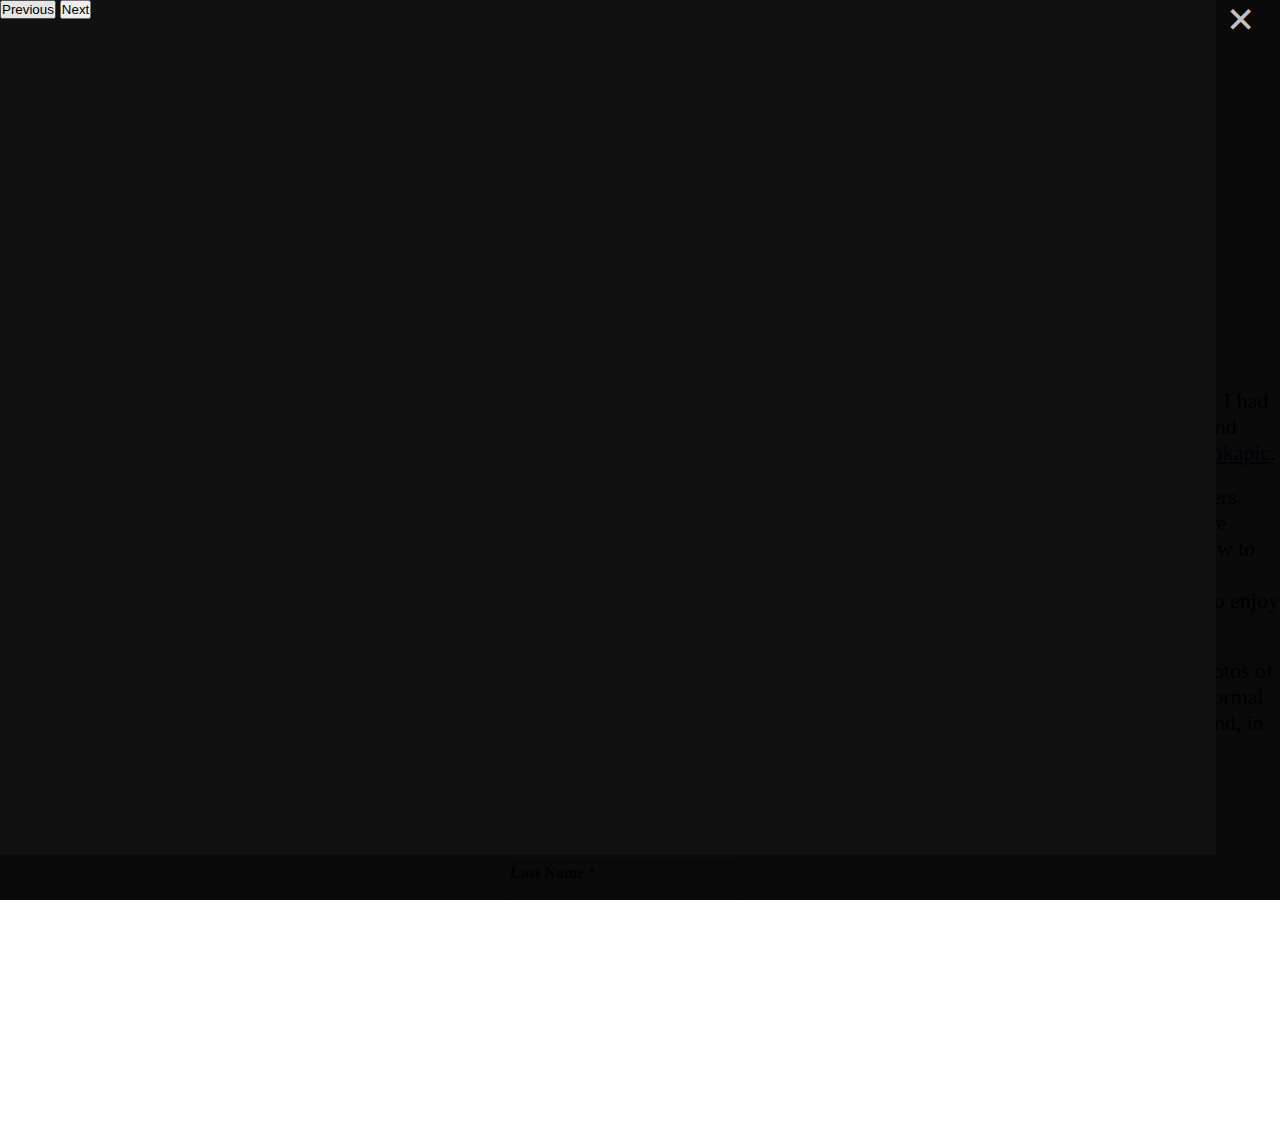
==== index.html @ 0e4da647 "Added local storage for photos and contact form" ====
<!DOCTYPE html>
<html lang="en" class="overflow-hidden">
<head>
    <meta charset="UTF-8">
    <meta http-equiv="X-UA-Compatible" content="IE=edge">
    <meta name="viewport" content="width=device-width, initial-scale=1.0">
    <link rel="preconnect" href="https://fonts.gstatic.com">
    <link href="https://cdn.jsdelivr.net/npm/bootstrap@5.0.0-beta2/dist/css/bootstrap.min.css" rel="stylesheet" integrity="sha384-BmbxuPwQa2lc/FVzBcNJ7UAyJxM6wuqIj61tLrc4wSX0szH/Ev+nYRRuWlolflfl" crossorigin="anonymous">
    <link href="https://fonts.googleapis.com/css2?family=Lora:ital,wght@0,400;0,500;1,600&display=swap" rel="stylesheet">
    <link href="https://fonts.googleapis.com/css2?family=Sorts+Mill+Goudy&display=swap" rel="stylesheet">
    <script src="https://cdn.jsdelivr.net/npm/jquery@3.2.1/dist/jquery.min.js"></script>
    <link rel="stylesheet" href="https://cdnjs.cloudflare.com/ajax/libs/font-awesome/4.7.0/css/font-awesome.min.css">
    <link rel="stylesheet" type="text/css" href="style.css">
    <title>Document</title>
</head>
<body>
    <div class="d-flex align-items-start overflow-hidden">
        <div class="hamburger">
            <div class="line line1"></div>
            <div class="line line2"></div>
            <div class="line line3"></div>
        </div>

        <div class="side-navbar nav flex-column position-absolute h-100 pe-4">
            <div class="nav-logo-name pb-2 px-3">
                <div class="text d-inline-block lh-sm">
                    <a href="#" class="btn">
                        <span style="font-size: 70px;">光</span><br>
                        <span style="font-size: 20px;">Jesse Lind</span>
                    </a>
                </div>
            </div>
            <ul class="nav nav-tabs flex-column border-0" id="navLinks" role="tablist">
                <li class="nav-item ms-3 p-1 pointer-event">
                    <button class="nav-link d-block mt-3 active" id="home-tab" data-toggle="tab" href="#home" role="tab" aria-controls="home" aria-selected="true">Home</button>
                </li>
                <li class="nav-item ms-3 p-1 pointer-event">
                    <button class="nav-link d-block mt-3" id="collections-tab" data-toggle="tab" href="#collections" role="tab" aria-controls="collections" aria-selected="false">Collections</button>
                </li>
                <li class="nav-item ms-3 p-1 pointer-event">
                    <button class="nav-link d-block mt-3" id="all-tab" data-toggle="tab" href="#all" role="tab" aria-controls="all" aria-selected="false">All Photos</button>
                </li>
                <li class="nav-item ms-3 p-1 pointer-event">
                    <button class="nav-link d-block mt-3" id="about-tab" data-toggle="tab" href="#about" role="tab" aria-controls="about" aria-selected="false">About Me</button>
                </li>
                <li class="nav-item ms-3 p-1 pointer-event">
                    <button class="nav-link d-block mt-3" id="contact-tab" data-toggle="tab" href="#contact" role="tab" aria-controls="contact" aria-selected="false">Contact</button>
                </li>
            </ul>
        </div>

        <div class="tab-content d-flex w-100 h-100 overflow-hidden">
            <div class="tab-pane fade w-100 h-100 overflow-hidden" id="home" role="tabpanel" aria-labelledby="home-tab">
            </div>
            <div class="tab-pane fade w-100 h-100 overflow-hidden" id="collections" role="tabpanel" aria-labelledby="collections-tab">                
                <div class="mobile-header-logo text-center mt-1 d-none">
                    <div style="font-size: 25px">光</div>
                    <div style="font-size: 15px;">Jesse Lind</div>
                </div>
                <div id="collections-body" class="overflow-hidden">
                </div>
                <div id="collections-carousel-container" class="collections-carousel-wrapper position-absolute d-flex d-none justify-content-center align-items-center">
                    <div id="exit-collections-carousel-btn">&#10005</div>
                    <div class="collections-carousel d-flex justify-content-center align-items-center">
                        <div id="collections-carousel-controls" class="carousel slide overflow-hidden d-flex align-items-center" data-ride="carousel" data-interval="false">
                            <div class="carousel-inner d-flex align-items-center">
                            </div>
                            <button class="collections-carousel-prev-btn carousel-control-prev" type="button" data-bs-target="#collections-carousel-controls" data-bs-slide="prev">
                                <span class="carousel-control-prev-icon" id="collections-carousel-prev-icon" aria-hidden="true"></span>
                                <span class="visually-hidden">Previous</span>
                            </button>
                            <button class="collections-carousel-next-btn carousel-control-next" type="button" data-bs-target="#collections-carousel-controls" data-bs-slide="next">
                                <span class="carousel-control-next-icon" id="collections-carousel-next-icon" aria-hidden="true"></span>
                                <span class="visually-hidden">Next</span>
                            </button>
                        </div>
                    </div>
                </div>
                
            </div>
            <div class="tab-pane fade w-100 h-100 overflow-hidden" id="all" role="tabpanel" aria-labelledby="all-tab">
                <div class="mobile-header-logo text-center mt-1 d-none">
                    <div style="font-size: 25px">光</div>
                    <div style="font-size: 15px;">Jesse Lind</div>
                </div>
                <div class="position-relative">
                </div>
                <div class="photo-container">
                    <div class="row">
                        <div class="column" id="all-photos-column-1"> 
                        </div>
                        <div class="column" id="all-photos-column-2">
                        </div>
                    </div>
                </div>
                <div id="all-photos-carousel-container" class="all-photos-carousel-wrapper position-absolute d-flex d-none justify-content-center align-items-center">
                    <div id="exit-all-photos-carousel-btn">&#10005</div>
                    <div class="all-photos-carousel d-flex justify-content-center align-items-center">
                        <div id="all-photos-carousel-controls" class="carousel slide overflow-hidden d-flex align-items-center" data-ride="carousel" data-interval="false">
                            <div class="carousel-inner d-flex align-items-center">
                            </div>
                            <button class="all-photos-carousel-prev-btn carousel-control-prev" type="button" data-bs-target="#all-photos-carousel-controls" data-bs-slide="prev">
                                <span class="carousel-control-prev-icon" id="all-photos-carousel-prev-icon" aria-hidden="true"></span>
                                <span class="visually-hidden">Previous</span>
                            </button>
                            <button class="all-photos-carousel-next-btn carousel-control-next" type="button" data-bs-target="#all-photos-carousel-controls" data-bs-slide="next">
                                <span class="carousel-control-next-icon" id="all-photos-carousel-next-icon" aria-hidden="true"></span>
                                <span class="visually-hidden">Next</span>
                            </button>
                        </div>
                    </div>
                </div>
            </div>
            <div class="tab-pane fade w-100 h-100 overflow-hidden" id="about" role="tabpanel" aria-labelledby="about-tab">
                <div class="about-container container-fluid d-flex justify-content-center w-100 h-100 flex-column">
                    <div class="about-title text-center my-3 mx-auto">About Me</div>
                    <div class="mb-3 py-3" id="about-card1">
                        <div class="row g-0">
                            <div class="col-md-12 col-lg-6 text-center" style="max-width: 1100px;">
                                <img class="img-fluid" id="about-card1-img" src="https://firebasestorage.googleapis.com/v0/b/photography-website-e62a9.appspot.com/o/photos%2Fthumbnails%2Fabout-me-images%2Fcard1img.jpg?alt=media&token=94d80bc6-02ef-4c32-bf9f-c31aea5c6405" alt="">
                            </div>
                            <div class="col-md-12 col-lg-6 d-flex justify-content-center align-items-center">
                                <div class="card-body">
                                    <div class="fw-normal about-card-text" id="about-card1-text">On January 2nd 2015 I picked up a dlsr camera that was handed down to me from my siblings which, up to that point, I had never actually taken a picture with. With that first picture I took, I began to feel an incredible passion for this new found hobby. With this first picture I started a two and a half year journey to take a photo every single day on the website <a href="https://tookapic.com/" class="link-dark">tookapic</a>.</div>
                                </div>
                            </div>
                        </div>
                    </div>
                    <div class="mb-3 pb-3" id="about-card2">
                        <div class="row g-0 d-flex justify-content-center flex-row-reverse">
                            <div class="col-md-12 col-lg-4 text-center" style="max-width: 1100px;">
                                <img class="img-fluid" id="about-card2-img" src="https://firebasestorage.googleapis.com/v0/b/photography-website-e62a9.appspot.com/o/photos%2Fthumbnails%2Fabout-me-images%2Fcard2img.jpg?alt=media&token=a3d64b5b-e95f-4427-b453-6563ae5f7ec5" alt="">
                            </div>
                            <div class="col-md-12 col-lg-8 d-flex justify-content-center align-items-center">
                                <div class="card-body">
                                    <div class="fw-normal about-card-text" id="about-card2-text">Throughout my tookapic journey, I was surrounded by an incredible community of like minded ameature photographers who pushed me to be the best photographer I could be. Throughout my 777 concecutive days of photos, I learned more about photography than I could have ever imagined. I learned about photo composition, lighting, surroundings and how to just take a solid photograph. I also experimented with many different photography styles including studio, landscape, animals, and astronomy. And, although I have moved past my daily photography challenge, I will always make time to enjoy this incredible hobby. </div>
                                </div>
                            </div>
                        </div>
                    </div>
                    <div class="mb-3 py-3" id="about-card3">
                        <div class="row g-0">
                            <div class="col-md-12 col-lg-6 text-center" style="max-width: 1100px;">
                                <img class="img-fluid" id="about-card3-img" src="https://firebasestorage.googleapis.com/v0/b/photography-website-e62a9.appspot.com/o/photos%2Fthumbnails%2Fabout-me-images%2Fcard3img.jpg?alt=media&token=3bf7889f-dfe1-4f6e-9781-e13040d7612b" alt="">
                            </div>
                            <div class="col-md-12 col-lg-6 d-flex justify-content-center align-items-center">
                                <div class="card-body">
                                    <div class="fw-normal about-card-text" id="about-card3-text">Photography will always be special to me because it changes the way you look at the world. Although it's true that photos of incredible landscapes or huge events are amazing and a big part of photography, I find that in most scenarios and in normal daily life, photography guides you to see the beautiy in the normal, everyday events, items, and people around you. And, in the end, daily beauty is what should hold the most joy and meaning in peoples lives. </div>
                                </div>
                            </div>
                        </div>
                    </div>
                </div>
            </div>
            <div class="tab-pane show active fade w-100 h-100 overflow-hidden" id="contact" role="tabpanel" aria-labelledby="contact-tab">
                <h1 class="overflow-hidden text-center m-4">Contact Me</h1>
                <form class="justify-content-center" action="https://formspree.io/f/jesseclind@gmail.com" method="post" id="contact-form">
                    <div class="form-names d-flex justify-content-between my-3">
                        <label class="me-2">
                            First Name *
                            <input type="name" name="first-name" class="first-name"/>
                        </label>
                        <label class="ms-2">
                            Last Name *
                            <input type="name" name="last-name" class="last-name"/>
                        </label>
                    </div>
                    <label class="my-3">
                        Email *
                        <input type="email" name="email" class="email w-100"/>
                    </label>
                    <label class="my-3">
                        Subject *
                        <input type="text" name="subject" class="subject w-100"/>
                    </label>
                    <label class="my-3">
                        Message *
                        <textarea name="message" class="form-control message w-100" rows="3"></textarea>
                    </label>
                    <div class="status">

                    </div>
                    <button type="submit" class="btn btn-dark submit">Send</button>
                </form>
            </div>
        </div>
    </div>


    <div class="bottom-bar d-none"></div>

    <!-- The core Firebase JS SDK is always required and must be listed first -->
    <script src="https://www.gstatic.com/firebasejs/8.2.9/firebase-app.js"></script>
    <script src="https://www.gstatic.com/firebasejs/8.2.9/firebase-storage.js"></script>
    
    <!-- TODO: Add SDKs for Firebase products that you want to use
        https://firebase.google.com/docs/web/setup#available-libraries -->
        <script src="https://www.gstatic.com/firebasejs/8.2.9/firebase-analytics.js"></script>
        
        <script>
            // Your web app's Firebase configuration
            // For Firebase JS SDK v7.20.0 and later, measurementId is optional
            var firebaseConfig = {
                apiKey: "AIzaSyDxAS1-UAtj7Rv42-pUsWFbUOG8UkjqHtg",
                authDomain: "photography-website-e62a9.firebaseapp.com",
                projectId: "photography-website-e62a9",
                storageBucket: "photography-website-e62a9.appspot.com",
                messagingSenderId: "984875779918",
                appId: "1:984875779918:web:63ef0c6485b3e31d4d401f",
                measurementId: "G-G4SQVX634K"
            };
            // Initialize Firebase
            firebase.initializeApp(firebaseConfig);
            firebase.analytics();
        </script>
        
        <script src="form.js"></script>
        <script src="main.js" type="module"></script>
        <script src="https://cdn.jsdelivr.net/npm/bootstrap@5.0.0-beta2/dist/js/bootstrap.bundle.min.js" integrity="sha384-b5kHyXgcpbZJO/tY9Ul7kGkf1S0CWuKcCD38l8YkeH8z8QjE0GmW1gYU5S9FOnJ0" crossorigin="anonymous"></script>
        
</body>
---- style.css ----
* {
    margin: 0;
    padding: 0;
    overflow-x: hidden;
}

html, body {
    height: 100vh;
    width: 100vw;
}

.active {
    font-weight: bolder;
    background-color: white !important;
    color: #212529 !important;
    border-color: rgba(0, 0, 0, 0) !important;
}

.nav-tabs li button:hover {
    border-color:  rgba(0, 0, 0, 0) !important;   
}

.side-navbar {
    z-index: 10;
    border-right: 1px solid #b9b9b9;
}
.nav-logo-name {
    display: block;
}


.home-page .title {
    font-family: 'Lora', serif;
    padding: 30px 15px 40px 15px;
    line-height: normal;
}

.animate-current-page {
    animation: fadeIn .5s linear;
}

@media screen and (max-width: 768px) {
    .hamburger {
        position: absolute;
        top: 2%;
        left: 5%;
        z-index: 10;
        cursor: pointer;
    }
    .line {
        width: 30px;
        height: 3px;
        background: lightskyblue;
        margin: 5px;
        transition: all .5s ease 0.5s;
    }
    .mobile-header-logo {
        position: static;
        display: block !important;
        margin: 0 auto;
        z-index: 3;
        line-height: 1.3;
        font-weight: normal;
    }

    .side-navbar {
        position: absolute;
        display: flex;
        justify-content: start;
        align-items: center;
        z-index: 2;
        height: 100vh;
        width: 50%;
        background: white;
        padding: 50px 0px 0px 0px !important;
        transform: translateX(-120%);
        transition: transform 0.5s ease-in;
    }
    .side-navbar .nav-tabs li{
        opacity: 0;
    }
    .nav-logo-name {
        display: none;
    }


    .nav-tabs .nav-item {
        margin-top: 20px;
    }
    .nav-tabs .nav-item button {
        font-size: 25px;
    }
    .tab-content {
        z-index: 1;
    }

    .tab-pane {
        padding: 0 !important;
    }


    .carousel-container {
        margin: 0 auto;
        width: 110% !important;
        height: 500px;
        overflow: hidden;
    }
}

.nav-active {
    z-index: 5;
    transform: translateX(0);
}

@keyframes navLinkFade {
    from {
        opacity: 0;
        transform: translateX(50px);
    }
    to {
        opacity: 1;
        transform: translateX(0px);
    }
}

.toggle-burger .line1 {
    transform: rotate(-45deg) translate(-5px, 6px);
}
.toggle-burger .line2 {
    opacity: 0;
}
.toggle-burger .line3 {
    transform: rotate(45deg) translate(-5px, -6px);   
}

.burger-animation {
    animation: burgerAnimateOpen 1.8s ease;
}

@keyframes burgerAnimateOpen {
    0% {
        opacity: 1;
        transform: translate(0px);
    }
    10% {
        opacity: 0;
        transform: translate(0px);
    }
    15% {
        opacity: 0;
        transform: translate(-50px)
    }
    100% {
        opacity: 1;
    }
}

.blur-background {
   filter: brightness(50%);
   animation: blurBackground 1s ease;
}

@keyframes blurBackground {
    to {
        filter: brightness(50%);
    }
    from {
        filter: brightness(100%);
    }
}


.tab-content .tab-pane {
    padding-left: 180px;
}


.collections-selector-content img {
    filter: brightness(45%);
    transition: all 1s ease;
    overflow: hidden;
    cursor: pointer;
    z-index: 4;
}
.collections-title {
    position: absolute;
    top: 50%;
    left: 50%;
    transform: translate(-50%, -50%);
    font-family: 'Lora', serif;
    font-size: 70px;
    color: white;
    text-shadow: 0 1px 0 rgb(75, 75, 75);
    cursor: pointer;
    z-index: 5;
}
@media screen and (max-width: 1300px) {
    .collections-title {
        font-size: 50px;
    }
}

.collections-selector-content img:hover {
    filter: brightness(100%);
    transform: scale(1.05);
}

.collections-selector-content .collections-title:hover + img {
    filter: brightness(100%);
    transform: scale(1.05);
}

@media screen and (max-width: 768px) {
    .collections-title {
        font-size: 40px;
    }
}


/* Collections photos */
#return-to-collections-btns {
    font-weight: lighter;
    font-size: 45px;
    cursor: pointer;
    left: 0; 
    right: 400px;
    margin: 0 auto;
    width: 100px;
    overflow: hidden;
    text-align: center;
}
#return-to-collections-btns div {
    height: 45px;
}
#return-to-collections-btns #return-text {
    opacity: 0;
    transition: opacity .5s;
    height: 20px;
    overflow: hidden;
}
#return-to-collections-btns:hover  #return-text {
    opacity: 1;
}
#return-to-collections-btns:hover {
    color: black !important;
}





.collections-album-title {
    font-size: 50px;
    font-weight: normal;
}
.photo-container {
    width: 100%;
    display: flex;
    justify-content: center;
}
.photo-container .row {
    width: 90%;
    display: -ms-flexbox; /* IE 10 */
    display: flex;
    -ms-flex-wrap: wrap; /* IE 10 */
    flex-wrap: wrap;
    padding: 0 4px;
}

/* Create two equal columns that sits next to each other */
.photo-container .row .column {
    -ms-flex: 50%; /* IE 10 */
    flex: 50%;
    padding: 0 4px;
}

.photo-container .row .column img {
    margin-top: 8px;
    vertical-align: middle;
}

.collection-image, .all-photos-image {
    cursor: pointer;
}



/* Collections images carousel */
#exit-collections-carousel-btn, #exit-all-photos-carousel-btn{
    position: absolute;
    top: 0;
    right: 25px;
    color: rgb(192, 192, 192);
    font-size: 35px;
    font-weight: lighter;
    cursor: pointer;
}
#exit-collections-carousel-btn:hover, #exit-all-photos-carousel-btn:hover {
    color: white;
}


.collections-carousel-wrapper, .all-photos-carousel-wrapper {
    position: absolute;
    width: 100%;
    height: 100%;
    top: 0;
    left: 0;
    background: rgba(0, 0, 0, .8);
    z-index: 10;
}

.collections-carousel, .all-photos-carousel{
    background: rgb(17, 17, 17) !important;
    height: 95%;
    width: 95%;
}
.collections-carousel #collections-carousel-controls, .all-photos-carousel #all-photos-carousel-controls {
    height: 100%;
    width: 95%;
}

#collections-carousel-controls .carousel-inner .active, #all-photos-carousel-controls .carousel-inner .active {
    background: rgba(0, 0, 0, 0) !important;
}


.collections-carousel-item img, .all-photos-carousel-item img {
    background: rgb(17, 17, 17) !important;
    margin: 0 auto;
    width: auto;
    max-width: 95%;
    max-height: 825px;
}

@media screen and (max-width: 768px) {
    .collections-carousel-item img, .all-photos-carousel-item img {
        max-width: 100%;
    }
}





/* About page */

.about-title {
    font-size: 50px;
    font-weight: normal;
}

.about-card-text {
    font-size: 22px;
}

@media screen and (max-width: 1200px) {
    .about-card-text {
        font-size: 18px;
    }
}








/* Loader CSS */
.loader-wrapper {
    position: absolute;
    width: 100%;
    height: 100%;
    top: 0;
    left: 0;
    background-color: white;
    z-index: 6;
    display: flex;
    justify-content: center;
    align-items: center;
    padding-bottom: 80px;
    padding-left: 180px;
}

@media screen and (max-width: 768px) {
    .loader-wrapper {
        padding-left: 0px;
    }
}

.loader {
    display: inline-block;
    width: 40px;
    height: 40px;
    position: relative;
    border: 2px solid rgb(82, 82, 82);
    animation: loader 2s infinite ease;
}
.loader-inner {
    vertical-align: top;
    display: inline-block;
    width: 100%;
    background-image: linear-gradient(to bottom right, #22c1c3, #fdbb2d);
    animation: loader-inner 2s infinite ease-in;
}

@keyframes loader {
    0% { transform: rotate(0deg);}
    25% { transform: rotate(180deg);}
    50% { transform: rotate(180deg);}
    75% { transform: rotate(360deg);}
    100% { transform: rotate(360deg);}
}
@keyframes loader-inner {
    0% { height: 0%;}
    25% { height: 0%;}
    50% { height: 100%;}
    75% { height: 100%;}
    100% { height: 0%;}
}


#contact-form {
    width: 40%;
    margin: 0 auto;
}
#contact-form label, #contact-form input,  #contact-form textarea {
    display: block;
}
#contact-form input {
    height: 45px;
    width: 230px;
    border-radius: 3px;
    border: 1px solid rgb(165, 165, 165);
    outline: none;
    background: #fafafa;
}
#contact-form input:focus, #contact-form textarea:focus {
    background: white;
    border: 2px solid black !important;
    box-shadow: none !important;
}
#contact-form textarea {
    background: #fafafa;
    border: 1px solid rgb(165, 165, 165);
}
#contact-form button {
    width: 100px;
}
#contact-form button:active {
    border: 1px solid white;
}
#contact-form button:focus {
    box-shadow: none !important;
}












/* Mobile Selectors */

.mobile-home {
    margin: 0 auto;
    margin-top: 10px;
    width: 105%;
}
.mobile-home-img {
    width: 100%;
    filter: brightness(80%);
}


.mobile-home-text {
    position: absolute;
    bottom: 40%;
    left: 0;
    right: 0;
    margin: 0 auto;
    color: white;
    text-align: center;
    text-shadow: 0 2px 0 rgb(75, 75, 75);
    line-height: 1.3;
}

@media screen and (max-width: 768px) {
    .bottom-bar {
        display: block !important;
        width: 100%;
        height: 70px;
        bottom: 0;
        visibility: hidden;
    }
}
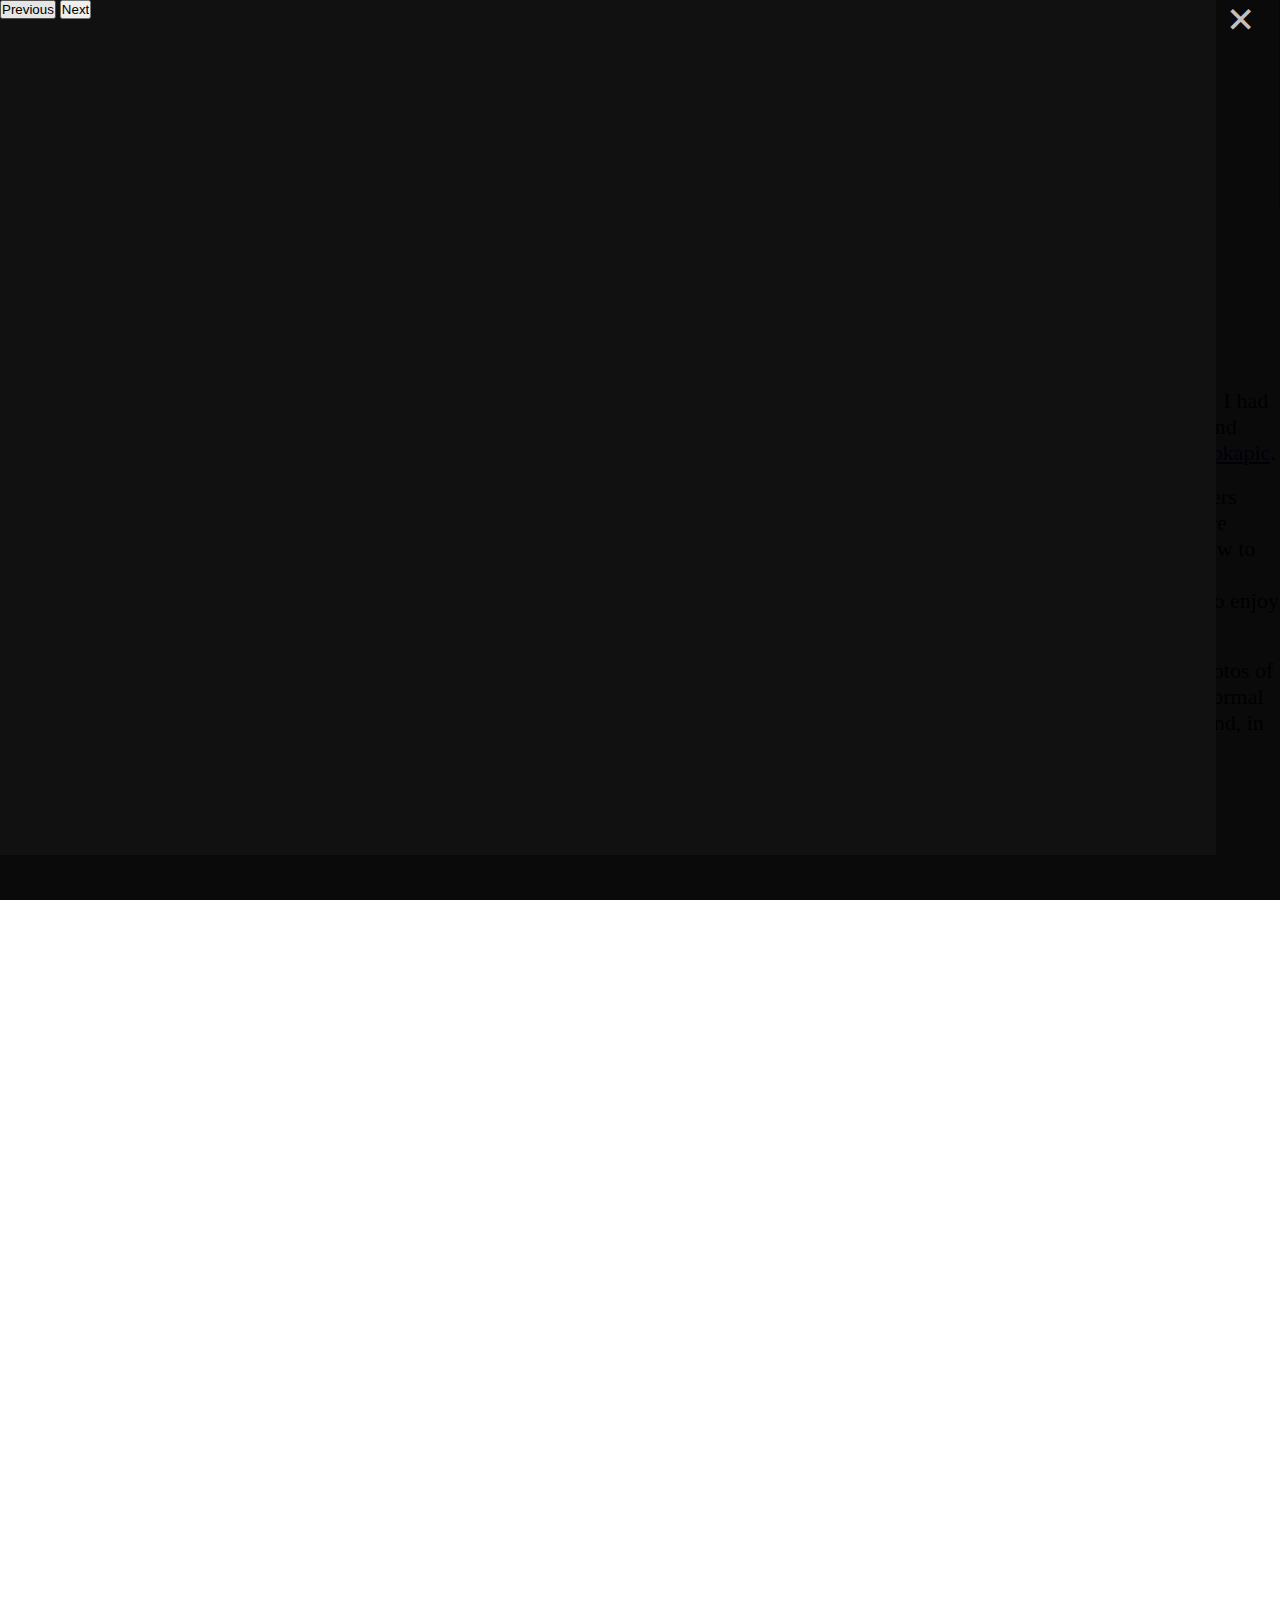
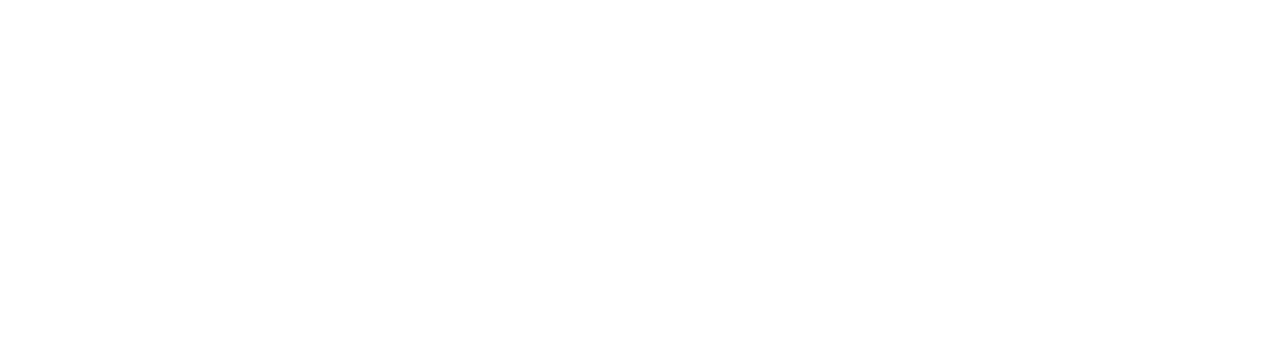
==== commit 541cebf2: "Start work on contact page link animations/styles" ====
--- a/index.html
+++ b/index.html
@@ -153,7 +153,27 @@
                 </div>
             </div>
             <div class="tab-pane show active fade w-100 h-100 overflow-hidden" id="contact" role="tabpanel" aria-labelledby="contact-tab">
-                <h1 class="overflow-hidden text-center m-4">Contact Me</h1>
+                <h1 class="overflow-hidden text-center mt-2 mb-4">Find Me On:</h1>
+                <div class="container ext-links">
+                    <div class="row text-center justify-content-center">
+                        <div class="col-3 card mx-3" id="github-link">
+                            <img src="https://firebasestorage.googleapis.com/v0/b/photography-website-e62a9.appspot.com/o/photos%2Fthumbnails%2Fexternal-links%2FEi-sc-github%20(1)%20(2)%20(1).jpg?alt=media&token=ae237110-ae76-4f40-a947-25476e9c894a" alt="" class="link-img" id="github-link-img">
+                            <p class="text-muted link-text my-4">Check out my github repository for more of my coding projects!</p>
+                            <div class="link-btn-container">
+                                <button class="github-link-btn btn w-100 link-btn">Visit Github</button>
+                            </div>
+                        </div>
+                        <div class="col-3 card mx-3" id="instagram-link">
+                            <img src="https://firebasestorage.googleapis.com/v0/b/photography-website-e62a9.appspot.com/o/photos%2Fthumbnails%2Fexternal-links%2Ficonfinder_instagram_1783362%20(1).jpg?alt=media&token=fc5c419d-b329-4156-b191-56eda51715ca" alt="" class="link-img" id="instagram-link-img">
+                            <p class="text-muted link-text my-4">For more of my photography and personal pictures, visit my instagram page!</p>
+                        </div>
+                        <div class="col-3 card mx-3" id="linkedin-link">
+                            <img src="https://firebasestorage.googleapis.com/v0/b/photography-website-e62a9.appspot.com/o/photos%2Fthumbnails%2Fexternal-links%2Ficonfinder_linkedin_circle_color_107178.jpg?alt=media&token=92a1ae32-64a7-4088-b4db-f66c26e1c191" alt="" class="link-img" id="linkedin-link-img">
+                            <p class="text-muted link-text my-4">Wanna know more about my projects and career goals? Check out my linkin!</p>
+                        </div>
+                    </div>
+                </div>
+                <h1 class="overflow-hidden text-center m-4">Or Contact Me:</h1>
                 <form class="justify-content-center" action="https://formspree.io/f/jesseclind@gmail.com" method="post" id="contact-form">
                     <div class="form-names d-flex justify-content-between my-3">
                         <label class="me-2">
--- a/style.css
+++ b/style.css
@@ -420,6 +420,85 @@
     100% { height: 0%;}
 }
 
+.ext-links {
+    padding: 0;
+}
+.ext-links .row {
+    padding: 0;
+}
+.ext-links .row .col-3 {
+    position: relative;
+    height: 250px;
+    padding: 0;
+}
+
+#github-link {
+    border-bottom: 3px solid #ffc0cb !important;
+}
+
+#instagram-link {
+    border-bottom: 3px solid #b19cd9;
+}
+
+
+#linkedin-link {
+    border-bottom: 3px solid #abd7eb;
+}
+
+
+
+.link-img {
+    border-radius: 50%;
+    width: 70px;
+    margin: 10px auto 5px auto;
+}
+
+.ext-links .link-text {
+    font-weight: normal !important;
+    font-size: 15px;
+}
+.link-btn {
+    position: relative;
+    bottom: 0;
+    width: 100%;
+    height: 100%;
+    border: none !important;
+    border-radius: 0;
+    z-index: 1;
+    font-weight: bold;
+    font-size: 20px;
+    color: rgb(141, 141, 141);
+}
+.link-btn:hover, .link-btn:focus {
+    color: white;
+    
+}
+
+.link-btn::before {
+    content: '';
+    position: absolute;
+    top: 0;
+    left: 0;
+    right: 0;
+    bottom: 0;
+    z-index: -1;
+    background: #ffc0cb;
+
+    transition: transform 400ms ease-in-out;
+    transform: scaleY(0);
+    transform-origin: bottom;
+}
+.link-btn:hover::before, .link-btn:focus::before {
+    transform: scaleY(1)
+}
+
+.ext-links .link-btn-container {
+    position: absolute;
+    bottom: 0;
+    height: 55px;
+    width: 100%;
+}
+
 
 #contact-form {
     width: 40%;
@@ -454,7 +533,6 @@
 #contact-form button:focus {
     box-shadow: none !important;
 }
-
 
 
 
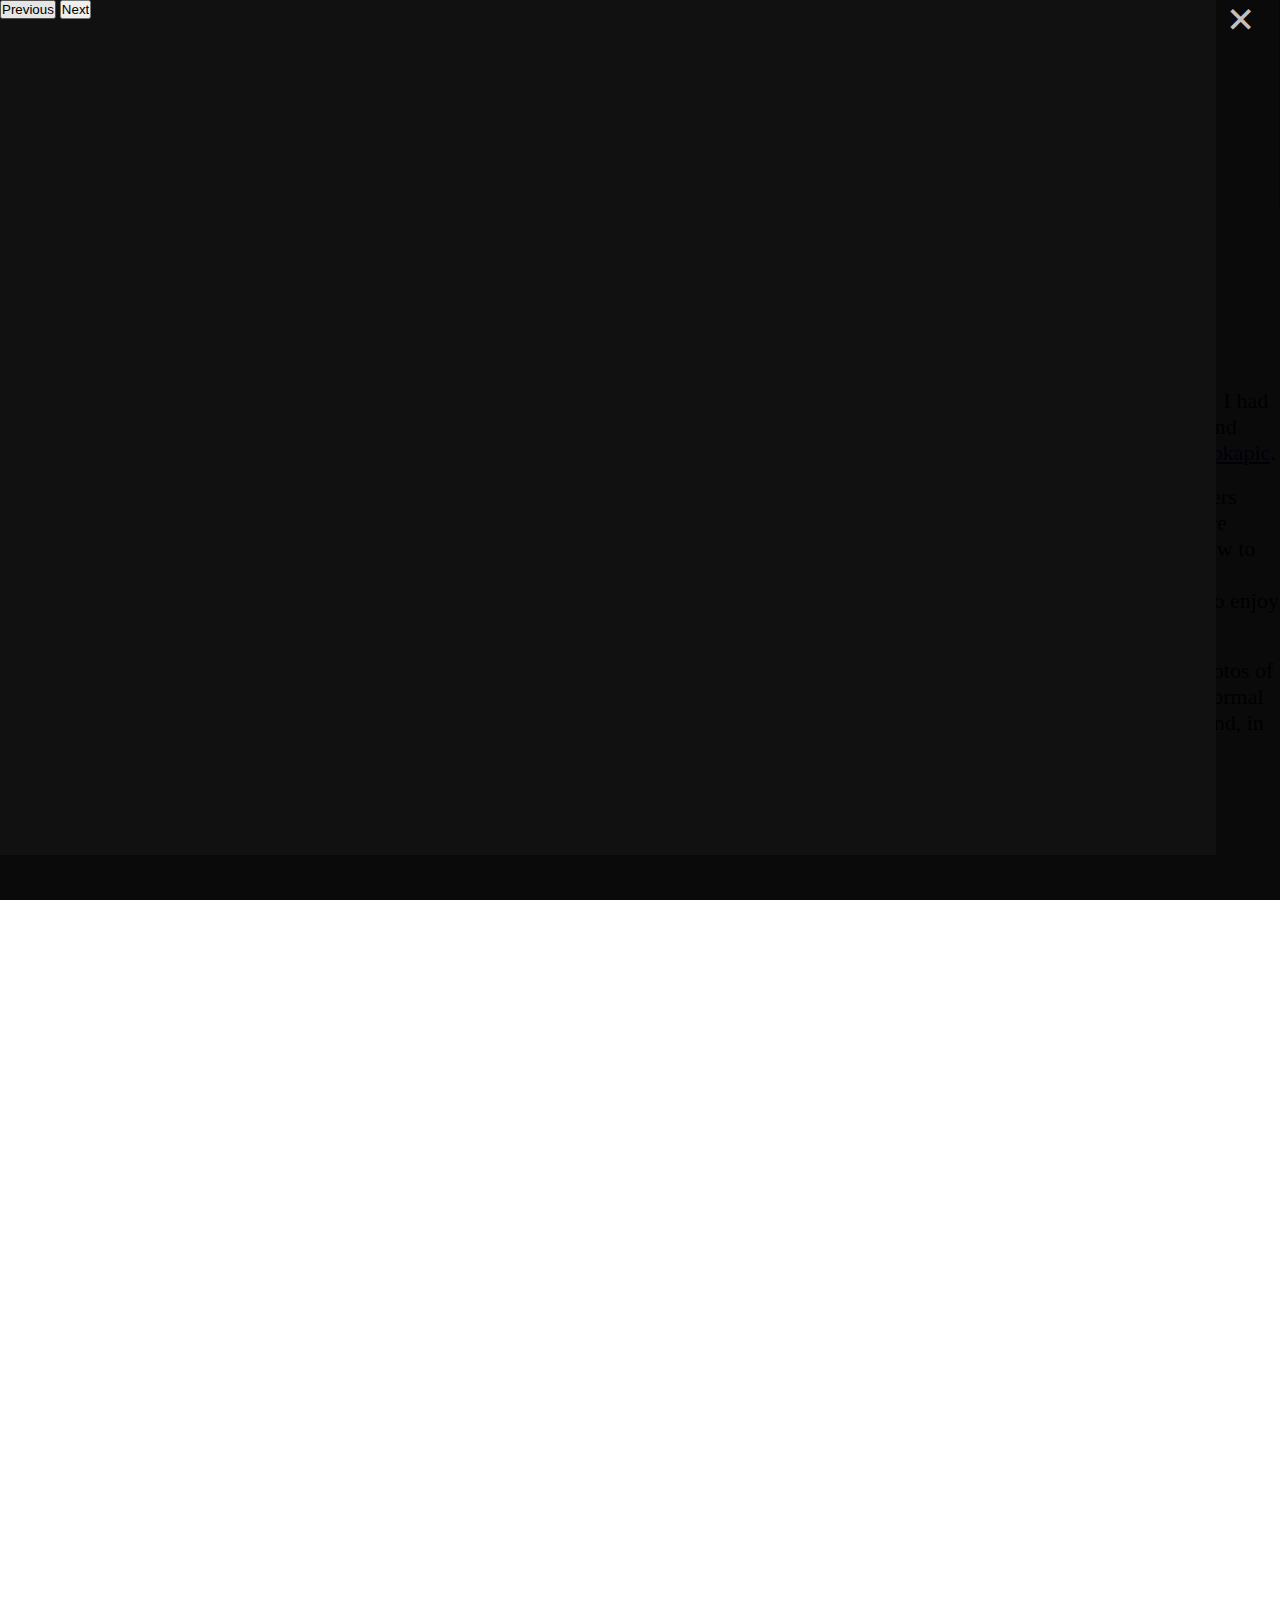
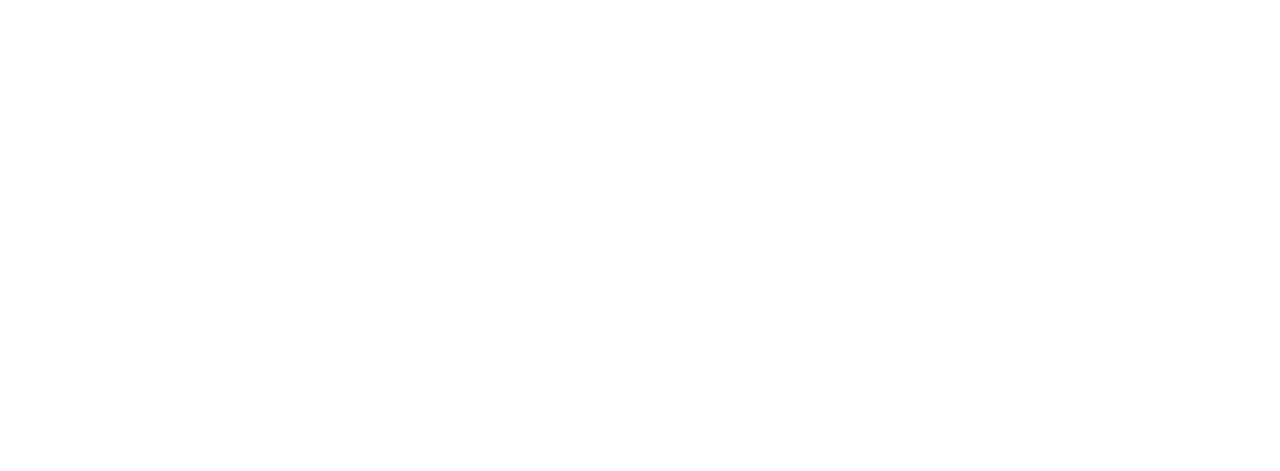
==== commit 1299a9bf: "Create animations/styles for contact page links and form" ====
--- a/index.html
+++ b/index.html
@@ -153,54 +153,75 @@
                 </div>
             </div>
             <div class="tab-pane show active fade w-100 h-100 overflow-hidden" id="contact" role="tabpanel" aria-labelledby="contact-tab">
-                <h1 class="overflow-hidden text-center mt-2 mb-4">Find Me On:</h1>
-                <div class="container ext-links">
+                <h1 class="overflow-hidden text-center mt-3 mb-md-4">Find Me On:</h1>
+                <div class="container ext-links mb-5">
                     <div class="row text-center justify-content-center">
-                        <div class="col-3 card mx-3" id="github-link">
+                        <div class="col-lg-3 col-md-4 col-10 ext-link-container card m-3" id="github-link">
                             <img src="https://firebasestorage.googleapis.com/v0/b/photography-website-e62a9.appspot.com/o/photos%2Fthumbnails%2Fexternal-links%2FEi-sc-github%20(1)%20(2)%20(1).jpg?alt=media&token=ae237110-ae76-4f40-a947-25476e9c894a" alt="" class="link-img" id="github-link-img">
-                            <p class="text-muted link-text my-4">Check out my github repository for more of my coding projects!</p>
+                            <p class="text-muted link-text my-4 px-2">Check out my github repository for more of my coding projects!</p>
                             <div class="link-btn-container">
-                                <button class="github-link-btn btn w-100 link-btn">Visit Github</button>
-                            </div>
-                        </div>
-                        <div class="col-3 card mx-3" id="instagram-link">
+                                <a class="github-link-btn btn w-100 link-btn" target="_blank" rel="noopener noreferrer" href="https://github.com/jclind">Visit Github</a>
+                            </div>
+                        </div>
+                        <div class="col-lg-3 col-md-4 col-10 ext-link-container card m-3" id="instagram-link">
                             <img src="https://firebasestorage.googleapis.com/v0/b/photography-website-e62a9.appspot.com/o/photos%2Fthumbnails%2Fexternal-links%2Ficonfinder_instagram_1783362%20(1).jpg?alt=media&token=fc5c419d-b329-4156-b191-56eda51715ca" alt="" class="link-img" id="instagram-link-img">
-                            <p class="text-muted link-text my-4">For more of my photography and personal pictures, visit my instagram page!</p>
-                        </div>
-                        <div class="col-3 card mx-3" id="linkedin-link">
+                            <p class="text-muted link-text my-4 px-2">For more of my photography and personal pictures, visit my instagram page!</p>
+                            <div class="link-btn-container">
+                                <a class="instagram-link-btn btn w-100 link-btn" target="_blank" rel="noopener noreferrer" href="https://www.instagram.com/jclind02/">Visit Instagram</a>
+                            </div>
+                        </div>
+                        <div class="col-lg-3 col-md-4 col-10 ext-link-container card m-3" id="linkedin-link">
                             <img src="https://firebasestorage.googleapis.com/v0/b/photography-website-e62a9.appspot.com/o/photos%2Fthumbnails%2Fexternal-links%2Ficonfinder_linkedin_circle_color_107178.jpg?alt=media&token=92a1ae32-64a7-4088-b4db-f66c26e1c191" alt="" class="link-img" id="linkedin-link-img">
-                            <p class="text-muted link-text my-4">Wanna know more about my projects and career goals? Check out my linkin!</p>
+                            <p class="text-muted link-text my-4 px-2">Wanna know more about my projects and career goals? Check out my linkin!</p>
+                            <div class="link-btn-container">
+                                <a class="linkedin-link-btn btn w-100 link-btn" target="_blank" rel="noopener noreferrer" href="https://www.linkedin.com/in/jesseclind/">Visit Linkedin</a>
+                            </div>
                         </div>
                     </div>
                 </div>
                 <h1 class="overflow-hidden text-center m-4">Or Contact Me:</h1>
-                <form class="justify-content-center" action="https://formspree.io/f/jesseclind@gmail.com" method="post" id="contact-form">
-                    <div class="form-names d-flex justify-content-between my-3">
-                        <label class="me-2">
-                            First Name *
-                            <input type="name" name="first-name" class="first-name"/>
-                        </label>
-                        <label class="ms-2">
-                            Last Name *
-                            <input type="name" name="last-name" class="last-name"/>
-                        </label>
-                    </div>
-                    <label class="my-3">
-                        Email *
-                        <input type="email" name="email" class="email w-100"/>
-                    </label>
-                    <label class="my-3">
-                        Subject *
-                        <input type="text" name="subject" class="subject w-100"/>
-                    </label>
-                    <label class="my-3">
-                        Message *
-                        <textarea name="message" class="form-control message w-100" rows="3"></textarea>
-                    </label>
-                    <div class="status">
-
-                    </div>
-                    <button type="submit" class="btn btn-dark submit">Send</button>
+                <form class="justify-content-center container mb-5" action="https://formspree.io/f/jesseclind@gmail.com" method="post" id="contact-form">
+                    <div class="row justify-content-around">
+                        <label class="my-3 col-lg-6 p-0">
+                            <div class="position-relative me-lg-2">
+                                First Name *
+                                <input type="name" name="first-name" class="first-name"/>
+                                <span class="input-border w-100"></span>
+                            </div>
+                        </label>
+                        <label class="my-3 col-lg-6 p-0">
+                            <div class="position-relative ms-lg-2">
+                                Last Name *
+                                <input type="name" name="last-name" class="last-name"/>
+                                <span class="input-border"></span>
+                            </div>
+                        </label>
+                    </div>
+                    <div class="row">
+                        <label class="my-3 col-12 p-0">
+                            Email *
+                            <input type="email" name="email" class="email"/>
+                            <span class="input-border"></span>
+                        </label>
+                    </div>
+                    <div class="row">
+                        <label class="my-3 col-12 p-0">
+                            Subject *
+                            <input type="text" name="subject" class="subject" autocomplete="off"/>
+                            <span class="input-border"></span>
+                        </label>
+                    </div>
+                    <div class="row">
+                        <label class="my-3 col-12 p-0">
+                            Message *
+                            <textarea name="message" class="form-control message w-100 shadow-none" rows="5"></textarea>
+                            <span class="input-border"></span>
+                        </label>
+                        <div class="status">
+    
+                        </div>
+                        <button type="submit" class="btn btn-dark submit d-lg-flex mx-auto mx-lg-0 my-2">Send</button>
+                    </div>
                 </form>
             </div>
         </div>
--- a/style.css
+++ b/style.css
@@ -426,7 +426,7 @@
 .ext-links .row {
     padding: 0;
 }
-.ext-links .row .col-3 {
+.ext-link-container {
     position: relative;
     height: 250px;
     padding: 0;
@@ -435,17 +435,59 @@
 #github-link {
     border-bottom: 3px solid #ffc0cb !important;
 }
-
+.github-link-btn::before {
+    background: #ffc0cb;
+}
 #instagram-link {
-    border-bottom: 3px solid #b19cd9;
-}
-
-
+    border-bottom: 3px solid #b19cd9 !important;
+}
+.instagram-link-btn::before {
+    background: #b19cd9;
+}
 #linkedin-link {
-    border-bottom: 3px solid #abd7eb;
-}
-
-
+    border-bottom: 3px solid #abd7eb !important;
+}
+
+.linkedin-link-btn::before {
+    background: #abd7eb;
+}
+
+@media screen and (max-width: 768px) {
+    #github-link {
+        border: 1px solid #ffc0cb;
+    }
+    #instagram-link {
+        border: 1px solid #b19cd9;
+    }
+    #linkedin-link {
+        border: 1px solid #abd7eb;
+    }
+    .link-btn::before {
+        transform: scaleY(1);
+    }
+    .ext-link-container .link-btn {
+        color: white;
+    }
+}
+@media screen and (min-width: 769px) {
+    #github-link:hover, #github-link:focus {
+        border: 1px solid #ffc0cb;
+    }
+    #instagram-link:hover, #instagram-link:focus {
+        border: 1px solid #b19cd9;
+    }
+    #linkedin-link:hover, #linkedin-link:focus {
+        border: 1px solid #abd7eb;
+    }
+    .ext-link-container:hover .link-btn, .ext-link-container:focus .link-btn {
+        color: white;
+    }
+    .link-btn::before {
+        transition: transform 400ms ease-in-out;
+        transform: scaleY(0);
+        transform-origin: bottom;
+    }
+}
 
 .link-img {
     border-radius: 50%;
@@ -458,6 +500,7 @@
     font-size: 15px;
 }
 .link-btn {
+    line-height: 2;
     position: relative;
     bottom: 0;
     width: 100%;
@@ -467,11 +510,7 @@
     z-index: 1;
     font-weight: bold;
     font-size: 20px;
-    color: rgb(141, 141, 141);
-}
-.link-btn:hover, .link-btn:focus {
-    color: white;
-    
+    color: rgb(206, 206, 206);
 }
 
 .link-btn::before {
@@ -482,13 +521,8 @@
     right: 0;
     bottom: 0;
     z-index: -1;
-    background: #ffc0cb;
-
-    transition: transform 400ms ease-in-out;
-    transform: scaleY(0);
-    transform-origin: bottom;
-}
-.link-btn:hover::before, .link-btn:focus::before {
+}
+.ext-link-container:hover .link-btn::before, .ext-link-container:focus .link-btn::before {
     transform: scaleY(1)
 }
 
@@ -500,30 +534,97 @@
 }
 
 
+
+
+
+
 #contact-form {
-    width: 40%;
+    width: 50%;
     margin: 0 auto;
+}
+@media screen and (max-width: 768px) {
+    #contact-form {
+        width: 80%;
+    }
 }
 #contact-form label, #contact-form input,  #contact-form textarea {
     display: block;
 }
+#contact-form label {
+    position: relative;
+    color:rgb(104, 104, 104)
+}
+#contact-form textarea, #contact-form input {
+    border-radius: 3px;
+    background: #fafafa;
+    outline: none;
+    border: none !important;
+    box-shadow: none !important;
+    -webkit-appearance: none;
+    -ms-appearance: none;
+    -moz-appearance: none;
+    appearance: none;
+}
 #contact-form input {
     height: 45px;
-    width: 230px;
+    width: 100%;
+    padding: 14px;
+}
+
+#contact-form .input-border {
+    width: 100%;
+    height: calc(100% - 24px);
+    position: absolute;
+    left: 0;
+    top: 24px;
+    border: 1px solid rgb(233, 233, 233);
     border-radius: 3px;
-    border: 1px solid rgb(165, 165, 165);
-    outline: none;
-    background: #fafafa;
-}
-#contact-form input:focus, #contact-form textarea:focus {
-    background: white;
-    border: 2px solid black !important;
-    box-shadow: none !important;
-}
-#contact-form textarea {
-    background: #fafafa;
-    border: 1px solid rgb(165, 165, 165);
-}
+    pointer-events: none;
+}
+
+#contact-form .input-border::before, #contact-form .input-border::after {
+    content: '';
+    display: inline-block;
+    width: 0;
+    height: 0;
+    position: absolute;
+    border-radius: 3px;
+}
+#contact-form .input-border::before {
+    left: 0;
+    bottom: 0;
+    border-bottom: 0px solid #222222;
+    border-right: 0px solid #222222;
+}
+#contact-form .input-border::after {
+    right: 0;
+    top: 0;
+    border-top: 0px solid #222222;
+    border-left: 0px solid #222222;
+}
+
+#contact-form input:focus  ~ .input-border:before, 
+#contact-form input:focus  ~ .input-border:after,
+#contact-form textarea:focus ~ .input-border:before,
+#contact-form textarea:focus ~ .input-border:after {
+    width: 100%;
+    height: 100%;
+    border-width: 2px;
+}
+#contact-form input:focus ~ .input-border:before,
+#contact-form textarea:focus ~ .input-border:before {
+    transition: 
+    width 0.2s ease,
+    height 0.1s ease 0.2s;
+}
+#contact-form input:focus ~ .input-border:after,
+#contact-form textarea:focus ~ .input-border:after {
+    transition:
+    border-width 0s ease 0.3s,
+    width 0.2s ease 0.3s,
+    height 0.1s ease 0.5s;
+}
+
 #contact-form button {
     width: 100px;
 }
@@ -533,7 +634,6 @@
 #contact-form button:focus {
     box-shadow: none !important;
 }
-
 
 
 
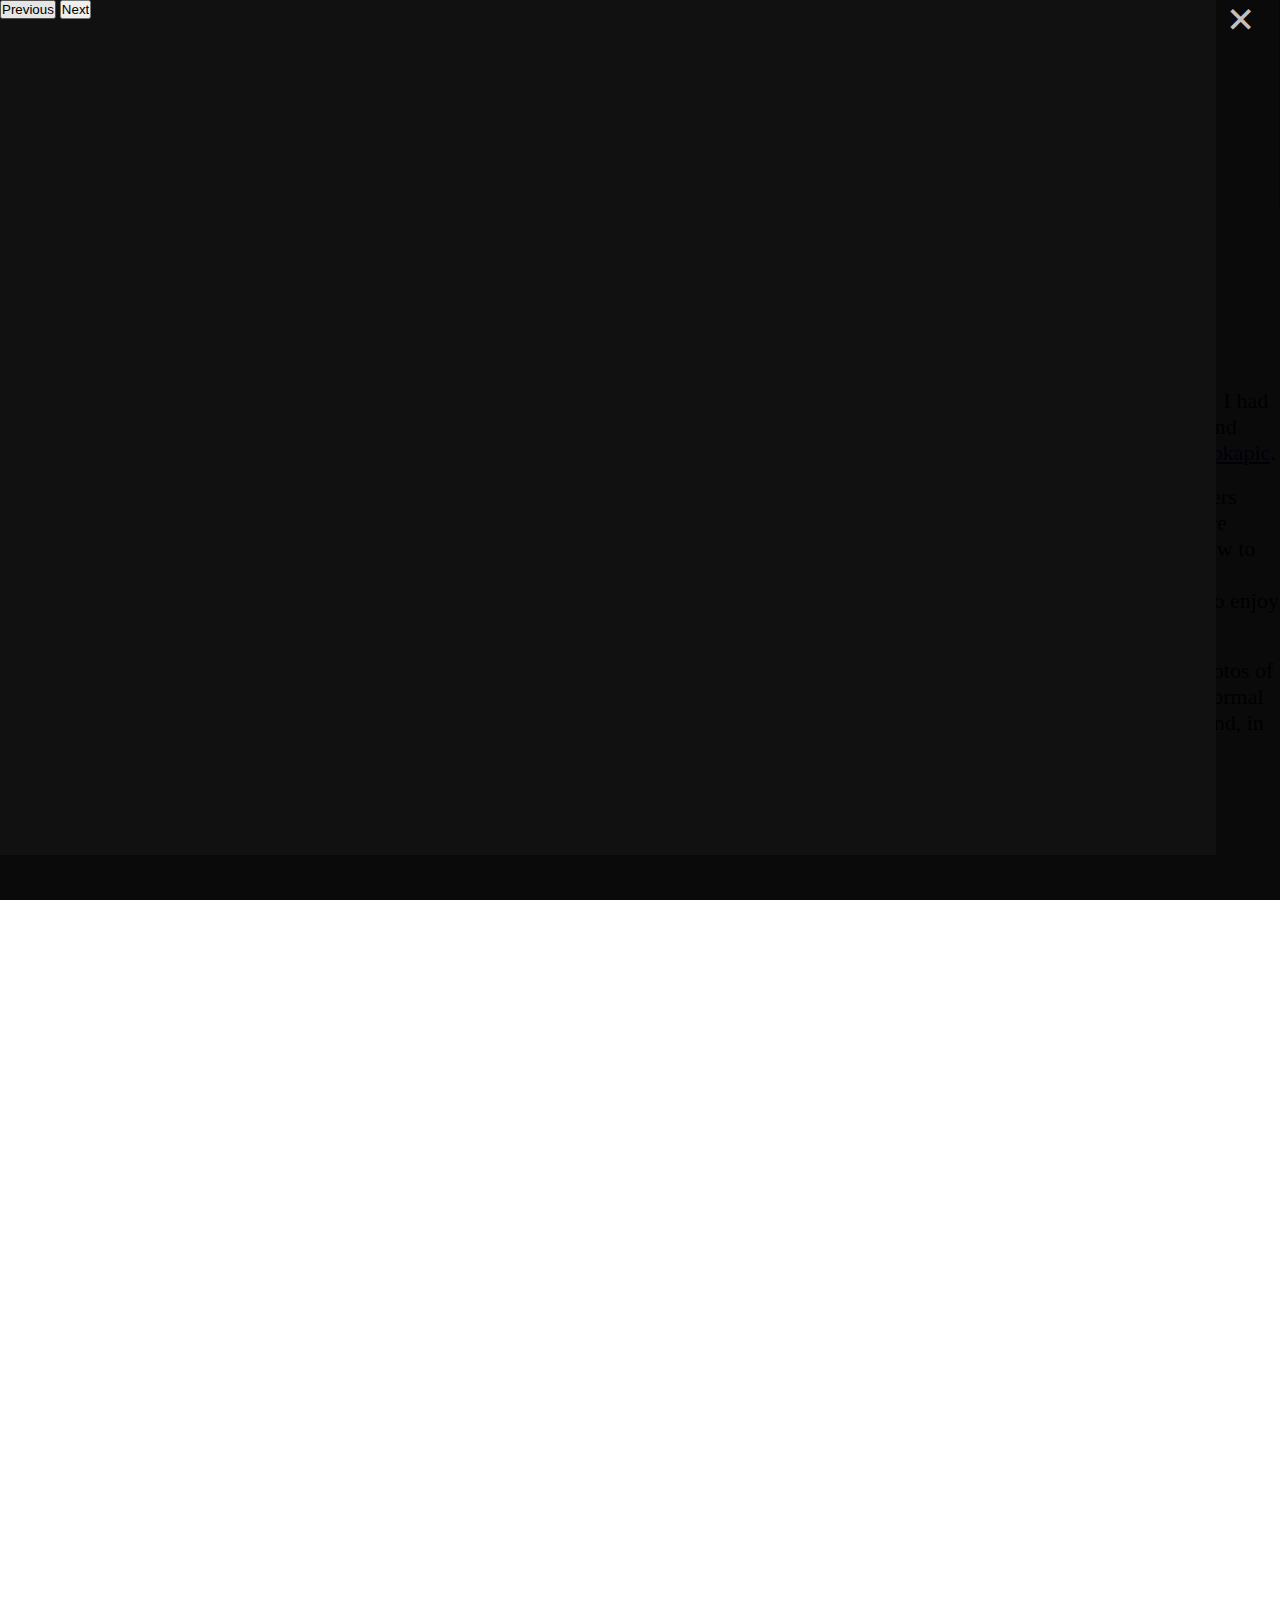
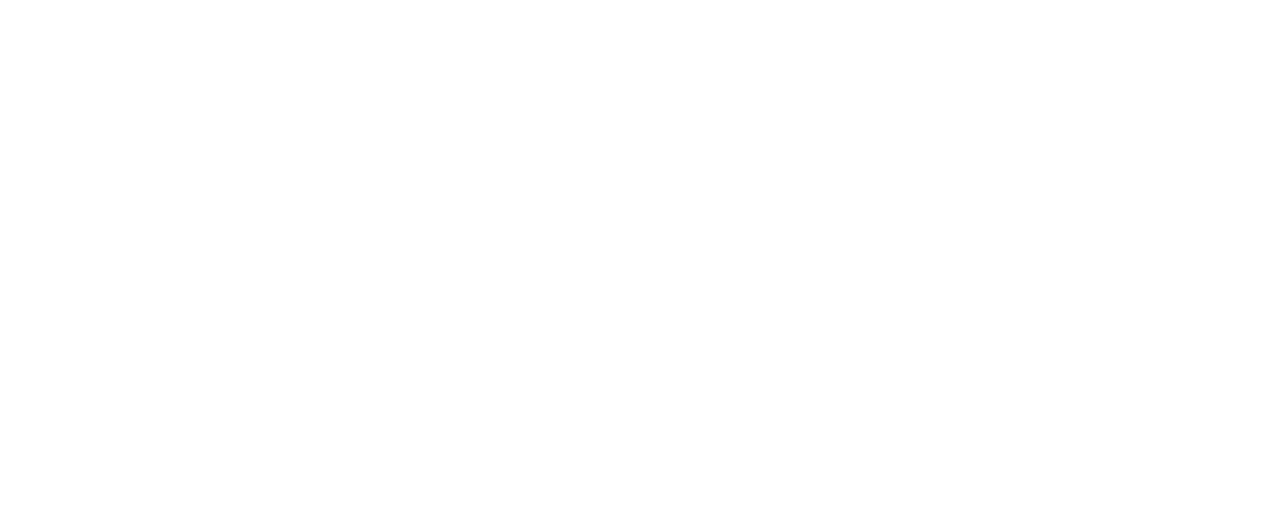
==== commit bc39bede: "Fix/Monitor mobile bugs and add text to form text to contact page" ====
--- a/index.html
+++ b/index.html
@@ -13,7 +13,7 @@
     <link rel="stylesheet" type="text/css" href="style.css">
     <title>Document</title>
 </head>
-<body>
+<body class="">
     <div class="d-flex align-items-start overflow-hidden">
         <div class="hamburger">
             <div class="line line1"></div>
@@ -50,7 +50,7 @@
         </div>
 
         <div class="tab-content d-flex w-100 h-100 overflow-hidden">
-            <div class="tab-pane fade w-100 h-100 overflow-hidden" id="home" role="tabpanel" aria-labelledby="home-tab">
+            <div class="tab-pane show active fade w-100 h-100 overflow-hidden" id="home" role="tabpanel" aria-labelledby="home-tab">
             </div>
             <div class="tab-pane fade w-100 h-100 overflow-hidden" id="collections" role="tabpanel" aria-labelledby="collections-tab">                
                 <div class="mobile-header-logo text-center mt-1 d-none">
@@ -152,7 +152,7 @@
                     </div>
                 </div>
             </div>
-            <div class="tab-pane show active fade w-100 h-100 overflow-hidden" id="contact" role="tabpanel" aria-labelledby="contact-tab">
+            <div class="tab-pane fade w-100 h-100 pb-5" id="contact" role="tabpanel" aria-labelledby="contact-tab">
                 <h1 class="overflow-hidden text-center mt-3 mb-md-4">Find Me On:</h1>
                 <div class="container ext-links mb-5">
                     <div class="row text-center justify-content-center">
@@ -179,7 +179,8 @@
                         </div>
                     </div>
                 </div>
-                <h1 class="overflow-hidden text-center m-4">Or Contact Me:</h1>
+                <h1 class="overflow-hidden text-center m-3">Or Contact Me:</h1>
+                <p class="text-center col-10 col-md-6 d-flex mx-auto mb-4 text-muted">Want to ask for photo prices? Ask a random question? Report a website bug (which would be much appreciated)? Feel free to send me as message, I'll respond as soon as I can!</p>
                 <form class="justify-content-center container mb-5" action="https://formspree.io/f/jesseclind@gmail.com" method="post" id="contact-form">
                     <div class="row justify-content-around">
                         <label class="my-3 col-lg-6 p-0">
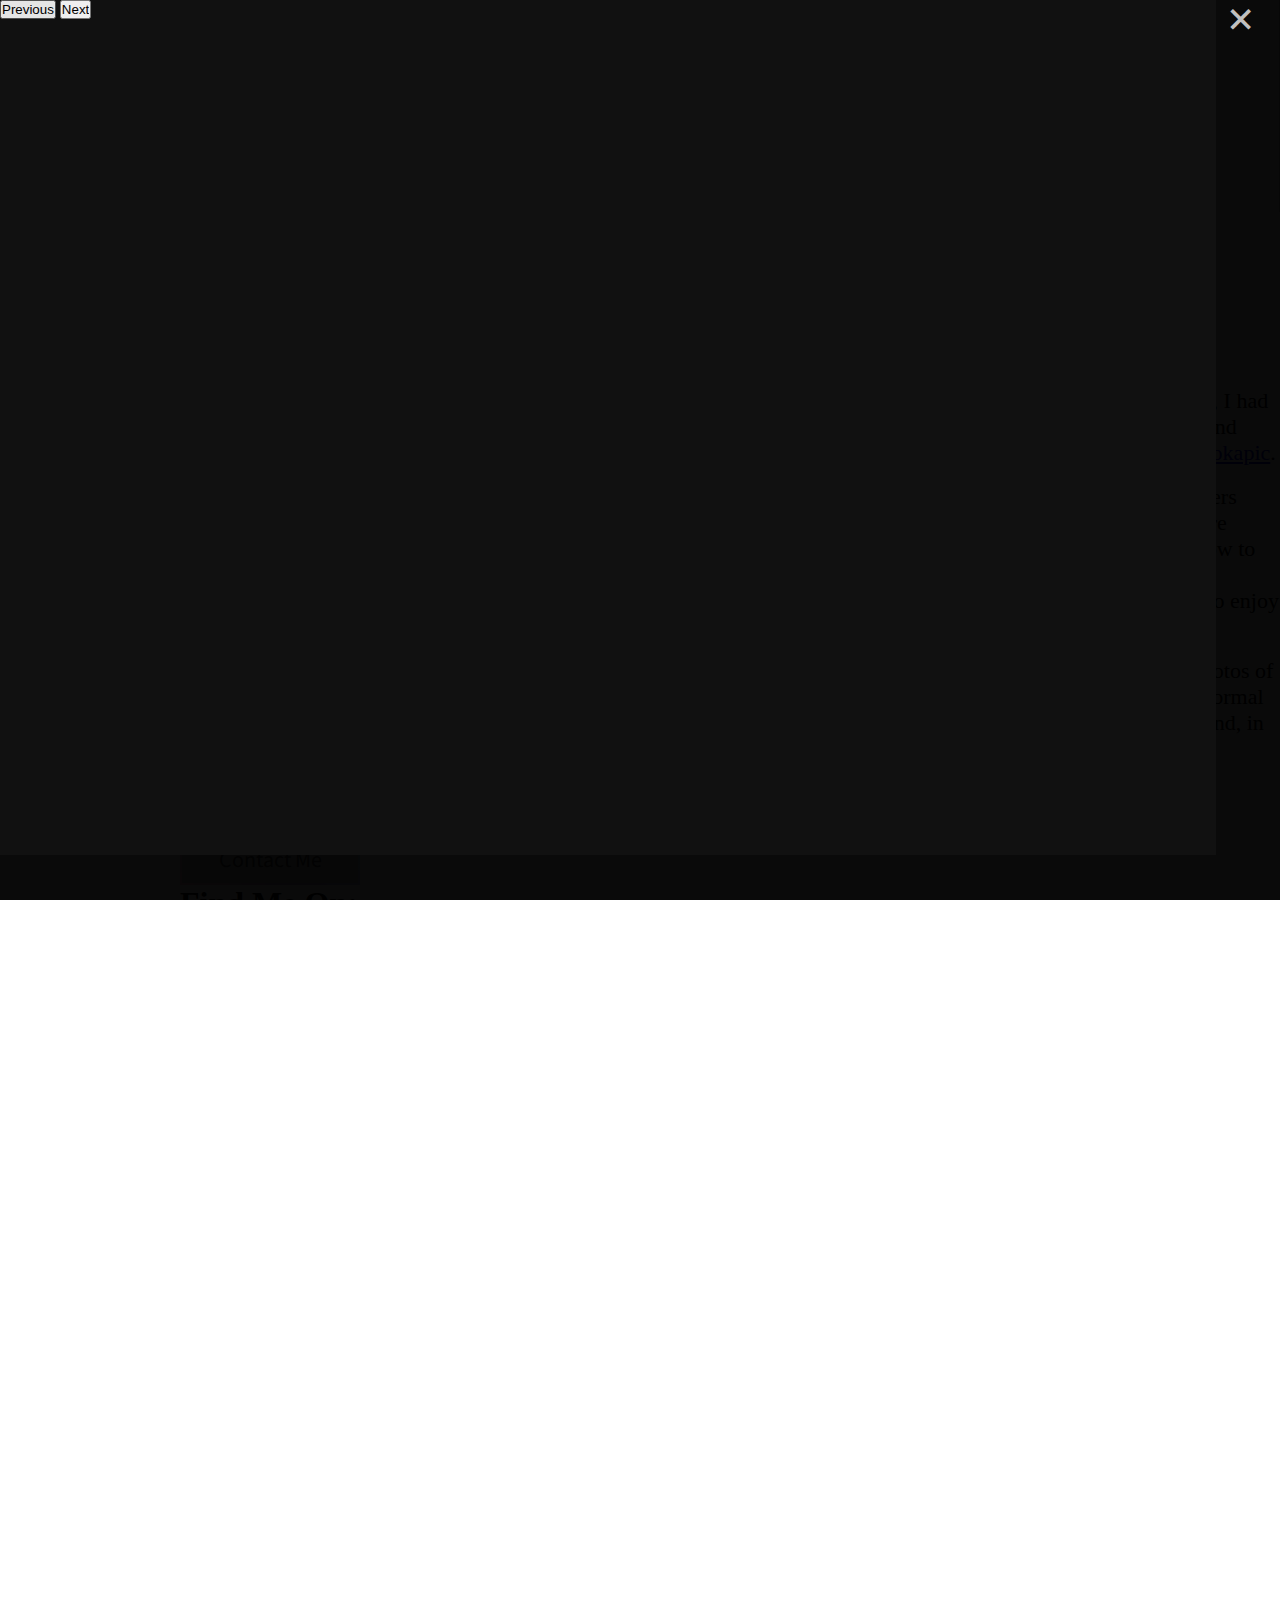
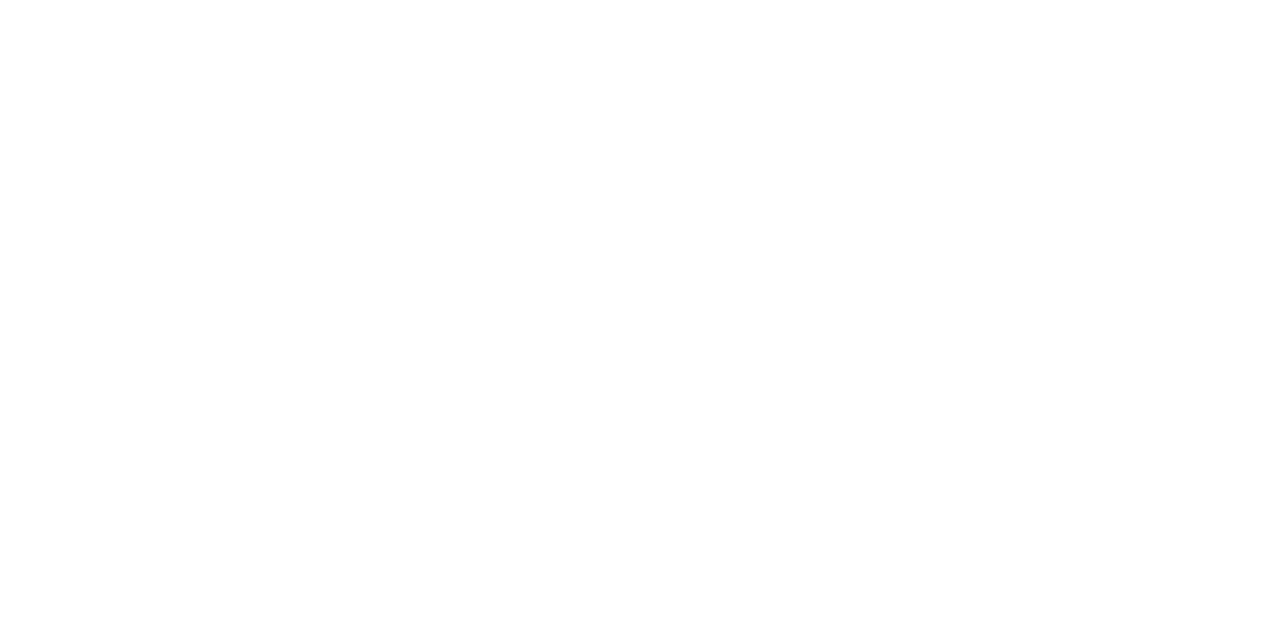
==== commit 52784e0c: "Add simple additions and fix display bugs" ====
--- a/index.html
+++ b/index.html
@@ -8,6 +8,7 @@
     <link href="https://cdn.jsdelivr.net/npm/bootstrap@5.0.0-beta2/dist/css/bootstrap.min.css" rel="stylesheet" integrity="sha384-BmbxuPwQa2lc/FVzBcNJ7UAyJxM6wuqIj61tLrc4wSX0szH/Ev+nYRRuWlolflfl" crossorigin="anonymous">
     <link href="https://fonts.googleapis.com/css2?family=Lora:ital,wght@0,400;0,500;1,600&display=swap" rel="stylesheet">
     <link href="https://fonts.googleapis.com/css2?family=Sorts+Mill+Goudy&display=swap" rel="stylesheet">
+    <link href="https://fonts.googleapis.com/css2?family=Source+Sans+Pro:wght@600&display=swap" rel="stylesheet">
     <script src="https://cdn.jsdelivr.net/npm/jquery@3.2.1/dist/jquery.min.js"></script>
     <link rel="stylesheet" href="https://cdnjs.cloudflare.com/ajax/libs/font-awesome/4.7.0/css/font-awesome.min.css">
     <link rel="stylesheet" type="text/css" href="style.css">
@@ -24,7 +25,7 @@
         <div class="side-navbar nav flex-column position-absolute h-100 pe-4">
             <div class="nav-logo-name pb-2 px-3">
                 <div class="text d-inline-block lh-sm">
-                    <a href="#" class="btn">
+                    <a href="#" class="btn nav-logo">
                         <span style="font-size: 70px;">光</span><br>
                         <span style="font-size: 20px;">Jesse Lind</span>
                     </a>
@@ -50,7 +51,7 @@
         </div>
 
         <div class="tab-content d-flex w-100 h-100 overflow-hidden">
-            <div class="tab-pane show active fade w-100 h-100 overflow-hidden" id="home" role="tabpanel" aria-labelledby="home-tab">
+            <div class="tab-pane show active fade w-100 h-100 pb-5 mb-5" id="home" role="tabpanel" aria-labelledby="home-tab">
             </div>
             <div class="tab-pane fade w-100 h-100 overflow-hidden" id="collections" role="tabpanel" aria-labelledby="collections-tab">                
                 <div class="mobile-header-logo text-center mt-1 d-none">
@@ -59,10 +60,10 @@
                 </div>
                 <div id="collections-body" class="overflow-hidden">
                 </div>
-                <div id="collections-carousel-container" class="collections-carousel-wrapper position-absolute d-flex d-none justify-content-center align-items-center">
+                <div id="collections-carousel-container" class="collections-carousel-wrapper position-absolute d-flex d-none justify-content-center align-items-center" data-interval="false">
                     <div id="exit-collections-carousel-btn">&#10005</div>
-                    <div class="collections-carousel d-flex justify-content-center align-items-center">
-                        <div id="collections-carousel-controls" class="carousel slide overflow-hidden d-flex align-items-center" data-ride="carousel" data-interval="false">
+                    <div class="collections-carousel d-flex justify-content-center align-items-center" data-interval="false">
+                        <div id="collections-carousel-controls" class="carousel slide overflow-hidden d-flex align-items-center">
                             <div class="carousel-inner d-flex align-items-center">
                             </div>
                             <button class="collections-carousel-prev-btn carousel-control-prev" type="button" data-bs-target="#collections-carousel-controls" data-bs-slide="prev">
@@ -78,7 +79,7 @@
                 </div>
                 
             </div>
-            <div class="tab-pane fade w-100 h-100 overflow-hidden" id="all" role="tabpanel" aria-labelledby="all-tab">
+            <div class="tab-pane fade w-100 h-100 overflow-hidden pb-5 mb-5" id="all" role="tabpanel" aria-labelledby="all-tab">
                 <div class="mobile-header-logo text-center mt-1 d-none">
                     <div style="font-size: 25px">光</div>
                     <div style="font-size: 15px;">Jesse Lind</div>
@@ -93,10 +94,10 @@
                         </div>
                     </div>
                 </div>
-                <div id="all-photos-carousel-container" class="all-photos-carousel-wrapper position-absolute d-flex d-none justify-content-center align-items-center">
+                <div id="all-photos-carousel-container" class="all-photos-carousel-wrapper position-absolute d-flex d-none justify-content-center align-items-center" data-interval="false">
                     <div id="exit-all-photos-carousel-btn">&#10005</div>
-                    <div class="all-photos-carousel d-flex justify-content-center align-items-center">
-                        <div id="all-photos-carousel-controls" class="carousel slide overflow-hidden d-flex align-items-center" data-ride="carousel" data-interval="false">
+                    <div class="all-photos-carousel d-flex justify-content-center align-items-center" data-interval="false">
+                        <div id="all-photos-carousel-controls" class="carousel slide overflow-hidden d-flex align-items-center">
                             <div class="carousel-inner d-flex align-items-center">
                             </div>
                             <button class="all-photos-carousel-prev-btn carousel-control-prev" type="button" data-bs-target="#all-photos-carousel-controls" data-bs-slide="prev">
@@ -151,8 +152,17 @@
                         </div>
                     </div>
                 </div>
-            </div>
-            <div class="tab-pane fade w-100 h-100 pb-5" id="contact" role="tabpanel" aria-labelledby="contact-tab">
+                <div class="card my-5 mx-3">
+                    <p class="about-page-contact-text text-center mt-3 mb-2 p-3">
+                        <span style="font-size: 25px;">Want to know more?</span><br>
+                        <span class="text-muted">I'd love to hear from you! Just send me a message!</span>
+                    </p>
+                    <button class="about-page-contact-btn about-page-contact-btn-border d-flex m-auto mb-5" id="about-page-contact-btn">
+                        <span class="m-auto">Contact Me</span>
+                    </button>
+                </div>
+            </div>
+            <div class="tab-pane fade w-100 h-100 pb-5 mb-5" id="contact" role="tabpanel" aria-labelledby="contact-tab">
                 <h1 class="overflow-hidden text-center mt-3 mb-md-4">Find Me On:</h1>
                 <div class="container ext-links mb-5">
                     <div class="row text-center justify-content-center">
@@ -227,8 +237,6 @@
             </div>
         </div>
     </div>
-
-
     <div class="bottom-bar d-none"></div>
 
     <!-- The core Firebase JS SDK is always required and must be listed first -->
--- a/style.css
+++ b/style.css
@@ -27,6 +27,9 @@
 .nav-logo-name {
     display: block;
 }
+.nav-logo-name .nav-logo {
+    cursor: default;
+}
 
 
 .home-page .title {
@@ -41,7 +44,7 @@
 
 @media screen and (max-width: 768px) {
     .hamburger {
-        position: absolute;
+        position: fixed;
         top: 2%;
         left: 5%;
         z-index: 10;
@@ -214,6 +217,13 @@
     .collections-title {
         font-size: 40px;
     }
+    #return-to-collections-btns #return-text {
+        display: none;
+    }
+    #return-to-collections-btns #return-arrow {
+        line-height: 1;
+        margin-top: 5px;
+    }
 }
 
 
@@ -253,6 +263,11 @@
     font-size: 50px;
     font-weight: normal;
 }
+@media screen and (max-width: 768px) {
+    .collections-album-title {
+        font-size: 35px;
+    }
+}
 .photo-container {
     width: 100%;
     display: flex;
@@ -294,6 +309,7 @@
     font-size: 35px;
     font-weight: lighter;
     cursor: pointer;
+    z-index: 20;
 }
 #exit-collections-carousel-btn:hover, #exit-all-photos-carousel-btn:hover {
     color: white;
@@ -311,12 +327,11 @@
 }
 
 .collections-carousel, .all-photos-carousel{
-    background: rgb(17, 17, 17) !important;
+    background: rgb(17, 17, 17);
     height: 95%;
     width: 95%;
 }
 .collections-carousel #collections-carousel-controls, .all-photos-carousel #all-photos-carousel-controls {
-    height: 100%;
     width: 95%;
 }
 
@@ -324,18 +339,38 @@
     background: rgba(0, 0, 0, 0) !important;
 }
 
-
+.collections-carousel-item, .all-photos-carousel-item {
+    height: 100%;
+}
 .collections-carousel-item img, .all-photos-carousel-item img {
-    background: rgb(17, 17, 17) !important;
+    background: rgb(17, 17, 17);
     margin: 0 auto;
     width: auto;
+    height: auto;
     max-width: 95%;
     max-height: 825px;
 }
 
 @media screen and (max-width: 768px) {
+    .collections-carousel-wrapper, .all-photos-carousel-wrapper {
+        display: fixed;
+        background: rgba(0, 0, 0, .95);
+        height: 100vh;
+        width: 100vw;
+    }
+    .collections-carousel, .all-photos-carousel{
+        background: rgba(0, 0, 0, 0);
+        height: 95%;
+        width: 95%;
+    }
     .collections-carousel-item img, .all-photos-carousel-item img {
         max-width: 100%;
+    }
+    /* Collections images carousel */
+    #exit-collections-carousel-btn, #exit-all-photos-carousel-btn{
+        position: fixed;
+        top: -12px;
+        font-size: 55px;
     }
 }
 
@@ -352,6 +387,61 @@
 
 .about-card-text {
     font-size: 22px;
+}
+
+.about-page-contact-text {
+    font-size: 18px;
+    font-weight: light !important;
+    color: rgb(65, 65, 65);
+    line-height: 1.7;
+}
+.about-page-contact-btn {
+    text-align: center;
+    font-family: 'Source Sans Pro', sans-serif;
+    width: 180px;
+    height: 50px;
+    border: none;
+    color: rgb(54, 54, 54);
+    background: #bbbbbb;
+    border-radius: 4px;
+    font-size: 22px;
+    transition: ease-out 0.3s;
+    outline: none;
+    position: relative;
+    z-index: 1;
+}
+.about-page-contact-btn-border {
+    border: 2px solid;
+    border-image-source: linear-gradient(45deg, #ffc0cb, #b19cd9, #abd7eb);
+    border-image-slice: 1;
+}
+.about-page-contact-btn:hover {
+    color: #fff;
+    cursor: pointer;
+}
+.about-page-contact-btn:before {
+    content: '';
+    transition: 0.5s all ease;
+    position: absolute;
+    top: 0;
+    left: 50%;
+    right: 50%;
+    bottom: 0;
+    opacity: 0;
+    background: linear-gradient(45deg, #ffc0cb, #b19cd9, #abd7eb);
+}
+.about-page-contact-btn:hover:before {
+    transition: 0.5s all ease;
+    left: 0;
+    right: 0;
+    opacity: 1;
+    z-index: -1;
+}
+
+@media screen and (max-width: 768px) {
+    .about-page-contact-btn {
+        background: linear-gradient(45deg, #ffc0cb, #b19cd9, #abd7eb);
+    }
 }
 
 @media screen and (max-width: 1200px) {
@@ -556,7 +646,7 @@
 }
 #contact-form textarea, #contact-form input {
     border-radius: 3px;
-    background: #fafafa;
+    background: #e7e7e7;
     outline: none;
     border: none !important;
     box-shadow: none !important;
